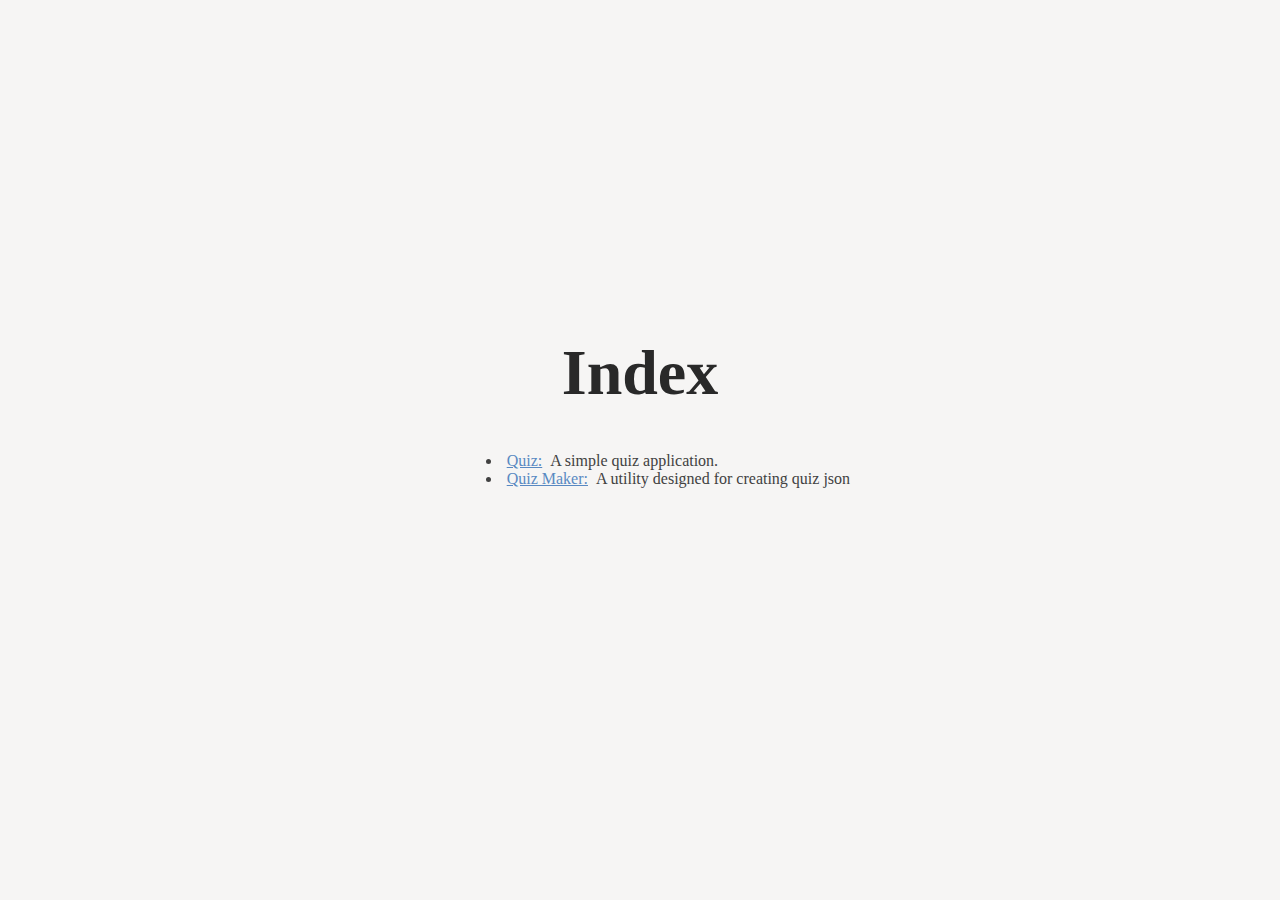
==== index.html @ 3478485b "Create the site" ====
<!-- Author: Vardhan Patil (DitherWither) -->


<!DOCTYPE html>
<html lang="en">

<head>
    <meta charset="UTF-8">
    <meta http-equiv="X-UA-Compatible" content="IE=edge">
    <meta name="viewport" content="width=device-width, initial-scale=1.0">
    <link rel="icon" href="/favicon.svg">
    <link rel="stylesheet" href="styles/app.css">
    <title>Quiz application</title>
</head>

<body>
    <div class="container">
        <div id="quiz-display">
            <h1>Index</h1>
            <ul>
                <li><a href="quiz.html">Quiz:</a> A simple quiz application.</li>
                <li><a href="quiz-maker.html">Quiz Maker:</a> A utility designed for creating quiz json</li>
            </ul>

        </div>
    </div>
</body>

</html>
---- styles/app.css ----
/* Author: Vardhan Patil(DitherWither) */


*,
*::before,
*::after {
  font-size: 12pt;
}

body {
  margin: 1rem;
  height: 100%;
  background-color: #F6F5F4;
  color: #414141;
}

h1,
h2,
h3,
h4,
h5,
h6 {
  text-align: center;
}

h1 {
  font-family: "Nimbus Roman", 'Times New Roman', Times, serif;
  font-size: 4rem;
  color: #292929;
}

h2 {
  font-size: 2rem;
}

h3 {
  font-size: 1.5rem;
  color: #292929;
}

.round-button {
  background-color: #414141;
  font-size: 2rem;
  padding: 0rem 1rem;
  border-radius: 3rem;
}

button, .file-input-label {
  margin-left: 1rem;
  margin-right: 1rem;
  border-radius: 3rem;
  padding: 1rem;
  border: 0px;
  padding-left: 2rem;
  padding-right: 2rem;
  font-size: large;
  font-weight: bolder;
  color: white;
  background: linear-gradient(#0000, rgb(0 0 0/40%)) top/100% 800%;
  transition: all 0.3s ease-in-out;

}

button:hover, .file-input-label:hover {
  background-position: bottom;
}


div.container {
  display: flex;
  align-items: center;
  justify-content: center;
  height: 85vh;
}

input {
  margin-right: 1rem;
  margin-top: 0.4rem;
}

a {
  color: #5989C2;
  margin: 0.3rem;
}

ul {
  margin-left: 2rem;
}

label {
  font-weight: 500;
}

.primary-button {
  background-color: #3584E4;

}

.green-button {
  background-color: #28A36B;
}



.buttons-display {
  margin-top: 2rem;
  display: flex;
  flex-direction: row;
  justify-content: center;
  align-items: center;
}
.empty-space {
  padding: 0rem 3rem;
}

input[type=text], input[type=number] {
  border-radius: 1rem;
  padding: 0.3rem 1rem;
  border-style: solid;
}
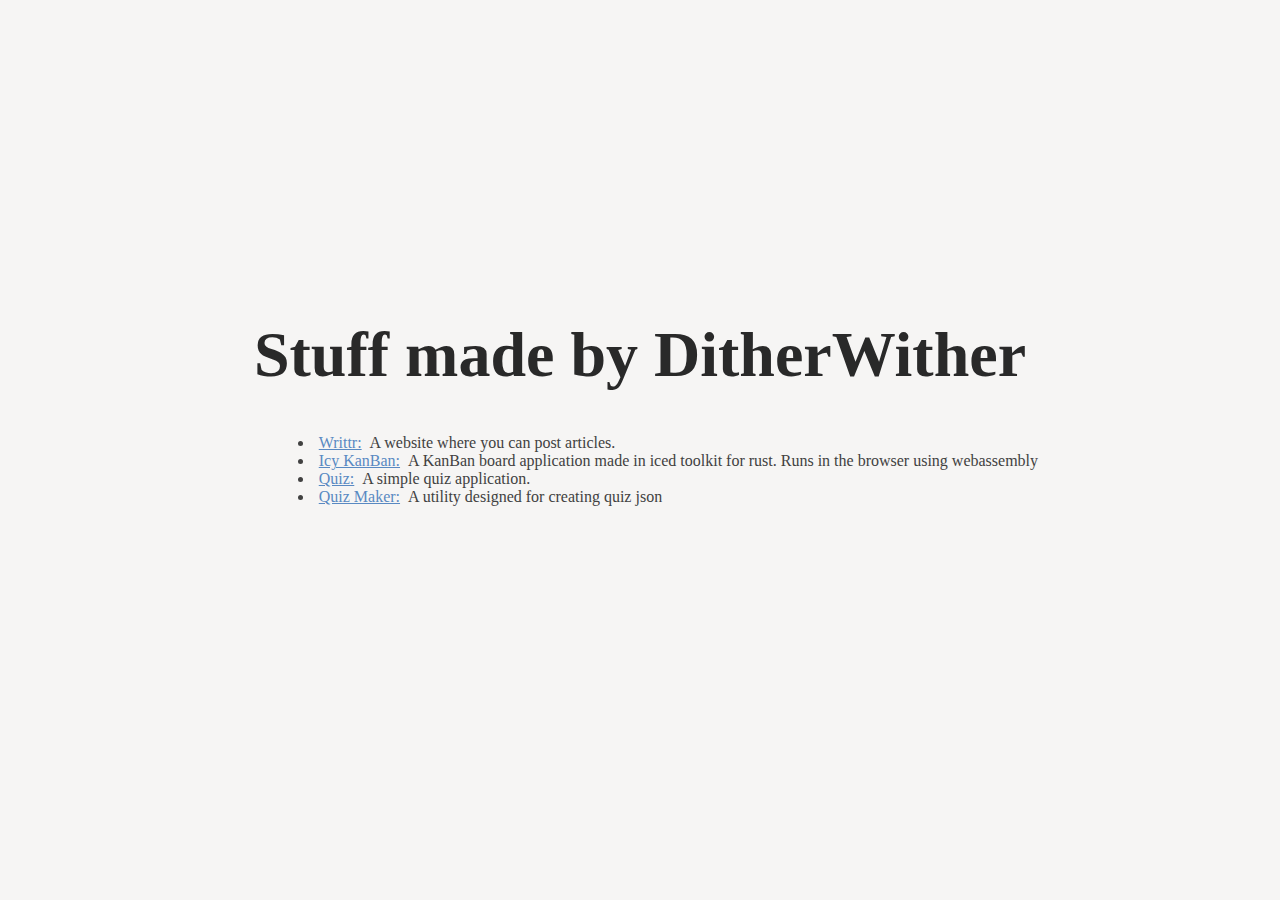
==== commit 803c262a: "Add Writtr and Icy Kanban to the index" ====
--- a/index.html
+++ b/index.html
@@ -10,14 +10,17 @@
     <meta name="viewport" content="width=device-width, initial-scale=1.0">
     <link rel="icon" href="/favicon.svg">
     <link rel="stylesheet" href="styles/app.css">
-    <title>Quiz application</title>
+    <title>DitherWither's homepage</title>
 </head>
 
 <body>
     <div class="container">
         <div id="quiz-display">
-            <h1>Index</h1>
+            <h1>Stuff made by DitherWither</h1>
             <ul>
+                <li><a href="https://writtr.web.app">Writtr:</a> A website where you can post articles.</li>
+                <li><a href="https://DitherWither.github.io/icy-kanban/">Icy KanBan:</a> A KanBan board application made
+                    in iced toolkit for rust. Runs in the browser using webassembly</li>
                 <li><a href="quiz.html">Quiz:</a> A simple quiz application.</li>
                 <li><a href="quiz-maker.html">Quiz Maker:</a> A utility designed for creating quiz json</li>
             </ul>
--- a/styles/app.css
+++ b/styles/app.css
@@ -13,6 +13,8 @@
   background-color: #F6F5F4;
   color: #414141;
 }
+
+
 
 h1,
 h2,
@@ -38,6 +40,10 @@
   color: #292929;
 }
 
+.mobile-only {
+  display: none;
+}
+
 .round-button {
   background-color: #414141;
   font-size: 2rem;
@@ -45,7 +51,8 @@
   border-radius: 3rem;
 }
 
-button, .file-input-label {
+button,
+.file-input-label {
   margin-left: 1rem;
   margin-right: 1rem;
   border-radius: 3rem;
@@ -61,7 +68,8 @@
 
 }
 
-button:hover, .file-input-label:hover {
+button:hover,
+.file-input-label:hover {
   background-position: bottom;
 }
 
@@ -109,12 +117,36 @@
   justify-content: center;
   align-items: center;
 }
+
+@media only screen and (max-width: 600px) {
+  .buttons-display {
+    flex-direction: column;
+  }
+
+  .side-by-side-flex-mobile {
+    flex-direction: row;
+  }
+
+  .buttons-display button {
+    margin-top: 1rem;
+    margin-bottom: 1rem;
+  }
+  body {
+    margin: 2rem;
+  }
+  .mobile-only {
+    display: block
+  }
+}
+
 .empty-space {
   padding: 0rem 3rem;
 }
 
-input[type=text], input[type=number] {
+input[type=text],
+input[type=number] {
   border-radius: 1rem;
   padding: 0.3rem 1rem;
   border-style: solid;
-}
+
+}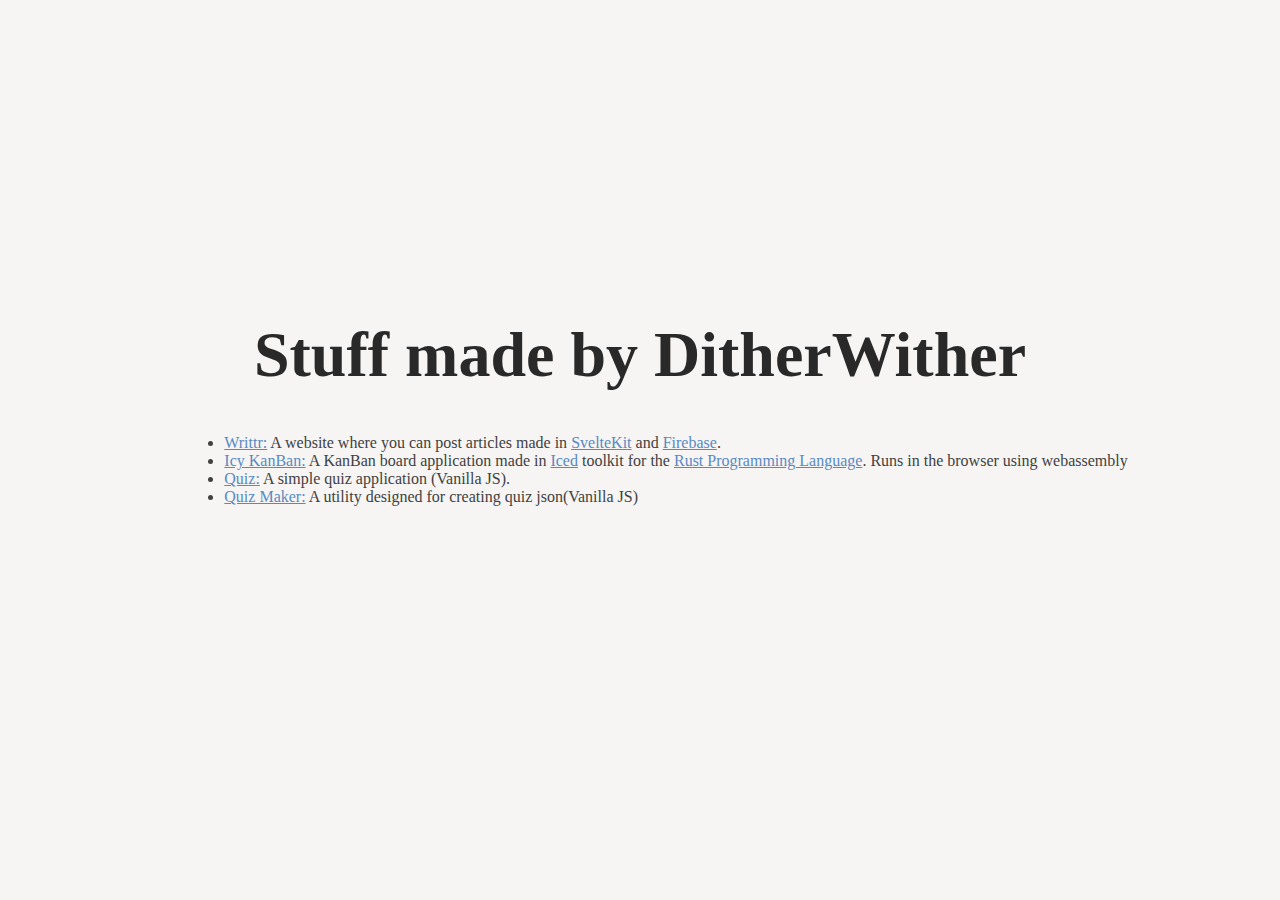
==== commit 1f524d10: "Tweaked the index to add hyperlinks to tools used" ====
--- a/index.html
+++ b/index.html
@@ -18,11 +18,11 @@
         <div id="quiz-display">
             <h1>Stuff made by DitherWither</h1>
             <ul>
-                <li><a href="https://writtr.web.app">Writtr:</a> A website where you can post articles.</li>
+                <li><a href="https://writtr.web.app">Writtr:</a> A website where you can post articles made in <a href="https://kit.svelte.dev">SvelteKit</a> and <a href="https://firebase.google.com/">Firebase</a>.</li>
                 <li><a href="https://DitherWither.github.io/icy-kanban/">Icy KanBan:</a> A KanBan board application made
-                    in iced toolkit for rust. Runs in the browser using webassembly</li>
-                <li><a href="quiz.html">Quiz:</a> A simple quiz application.</li>
-                <li><a href="quiz-maker.html">Quiz Maker:</a> A utility designed for creating quiz json</li>
+                    in <a href="https://iced.rs/">Iced</a> toolkit for the <a href="https://www.rust-lang.org/">Rust Programming Language</a>. Runs in the browser using webassembly</li>
+                <li><a href="quiz.html">Quiz:</a> A simple quiz application (Vanilla JS).</li>
+                <li><a href="quiz-maker.html">Quiz Maker:</a> A utility designed for creating quiz json(Vanilla JS)</li>
             </ul>
 
         </div>
--- a/styles/app.css
+++ b/styles/app.css
@@ -88,7 +88,6 @@
 
 a {
   color: #5989C2;
-  margin: 0.3rem;
 }
 
 ul {
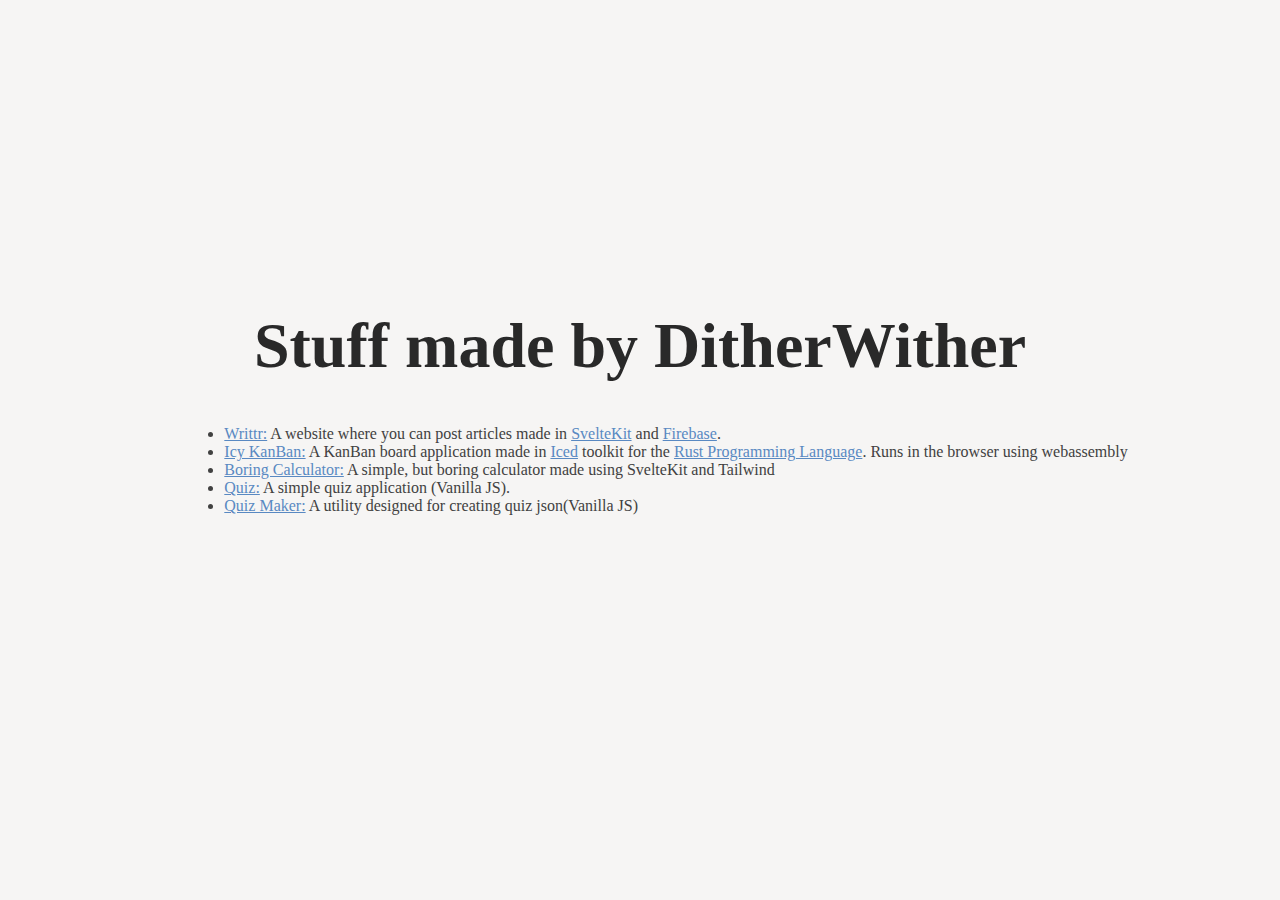
==== commit 34093cd5: "Add Calculator to list" ====
--- a/index.html
+++ b/index.html
@@ -21,6 +21,7 @@
                 <li><a href="https://writtr.web.app">Writtr:</a> A website where you can post articles made in <a href="https://kit.svelte.dev">SvelteKit</a> and <a href="https://firebase.google.com/">Firebase</a>.</li>
                 <li><a href="https://DitherWither.github.io/icy-kanban/">Icy KanBan:</a> A KanBan board application made
                     in <a href="https://iced.rs/">Iced</a> toolkit for the <a href="https://www.rust-lang.org/">Rust Programming Language</a>. Runs in the browser using webassembly</li>
+                <li><a href="https://ditherwither.github.io/boring-calculator/">Boring Calculator:</a> A simple, but boring calculator made using SvelteKit and Tailwind</li>
                 <li><a href="quiz.html">Quiz:</a> A simple quiz application (Vanilla JS).</li>
                 <li><a href="quiz-maker.html">Quiz Maker:</a> A utility designed for creating quiz json(Vanilla JS)</li>
             </ul>
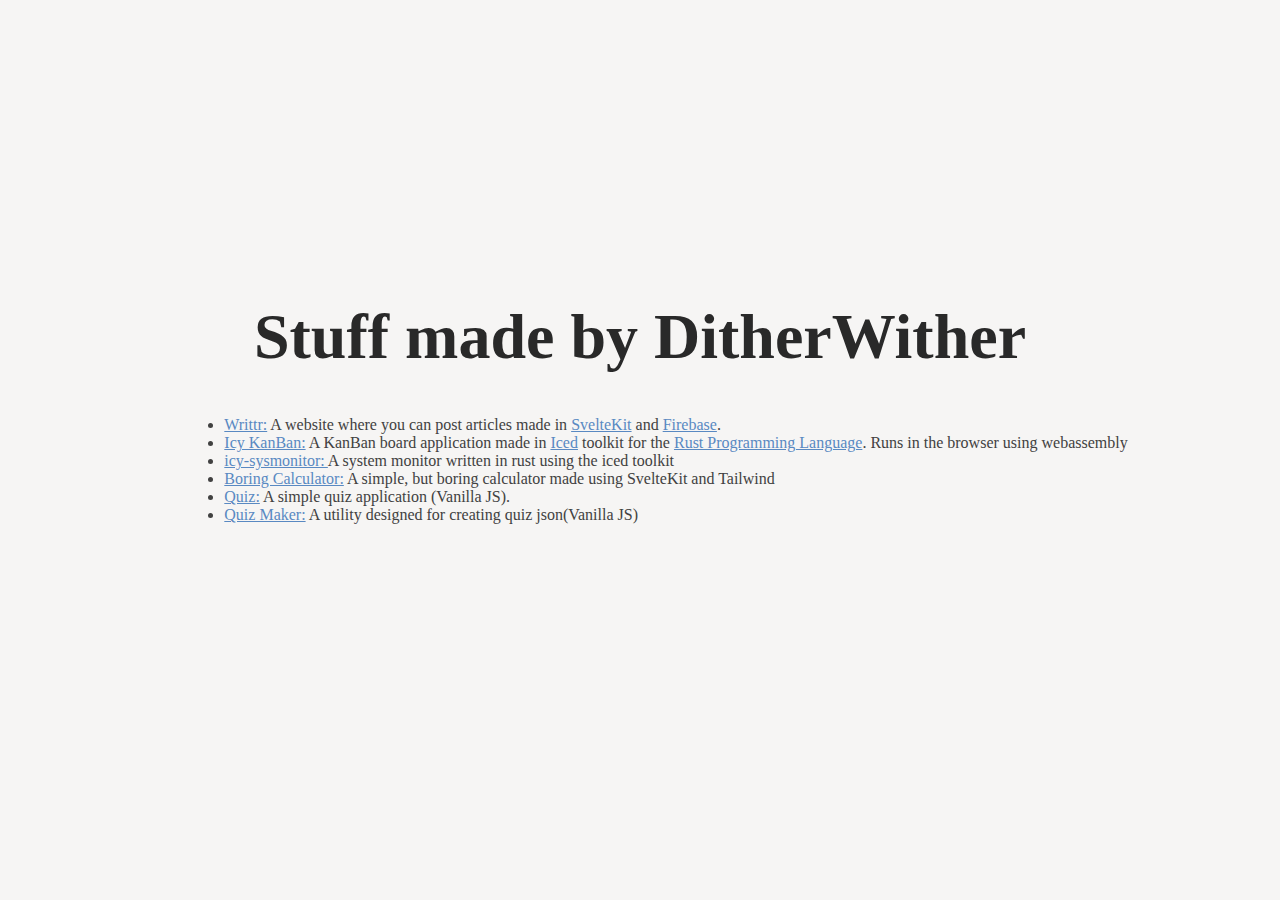
==== commit f0e5caef: "Add icy-sysmonitor to the list" ====
--- a/index.html
+++ b/index.html
@@ -18,11 +18,22 @@
         <div id="quiz-display">
             <h1>Stuff made by DitherWither</h1>
             <ul>
-                <li><a href="https://writtr.web.app">Writtr:</a> A website where you can post articles made in <a href="https://kit.svelte.dev">SvelteKit</a> and <a href="https://firebase.google.com/">Firebase</a>.</li>
+                <li><a href="https://writtr.web.app">Writtr:</a> A website where you can post articles made in <a
+                        href="https://kit.svelte.dev">SvelteKit</a> and <a
+                        href="https://firebase.google.com/">Firebase</a>.</li>
+
                 <li><a href="https://DitherWither.github.io/icy-kanban/">Icy KanBan:</a> A KanBan board application made
-                    in <a href="https://iced.rs/">Iced</a> toolkit for the <a href="https://www.rust-lang.org/">Rust Programming Language</a>. Runs in the browser using webassembly</li>
-                <li><a href="https://ditherwither.github.io/boring-calculator/">Boring Calculator:</a> A simple, but boring calculator made using SvelteKit and Tailwind</li>
+                    in <a href="https://iced.rs/">Iced</a> toolkit for the <a href="https://www.rust-lang.org/">Rust
+                        Programming Language</a>. Runs in the browser using webassembly</li>
+
+                <li><a href="https://ditherwither.github.io/icy-sysmonitor/">icy-sysmonitor: </a>A system monitor written in rust using
+                    the iced toolkit </li>
+
+                <li><a href="https://ditherwither.github.io/boring-calculator/">Boring Calculator:</a> A simple, but
+                    boring calculator made using SvelteKit and Tailwind</li>
+
                 <li><a href="quiz.html">Quiz:</a> A simple quiz application (Vanilla JS).</li>
+
                 <li><a href="quiz-maker.html">Quiz Maker:</a> A utility designed for creating quiz json(Vanilla JS)</li>
             </ul>
 
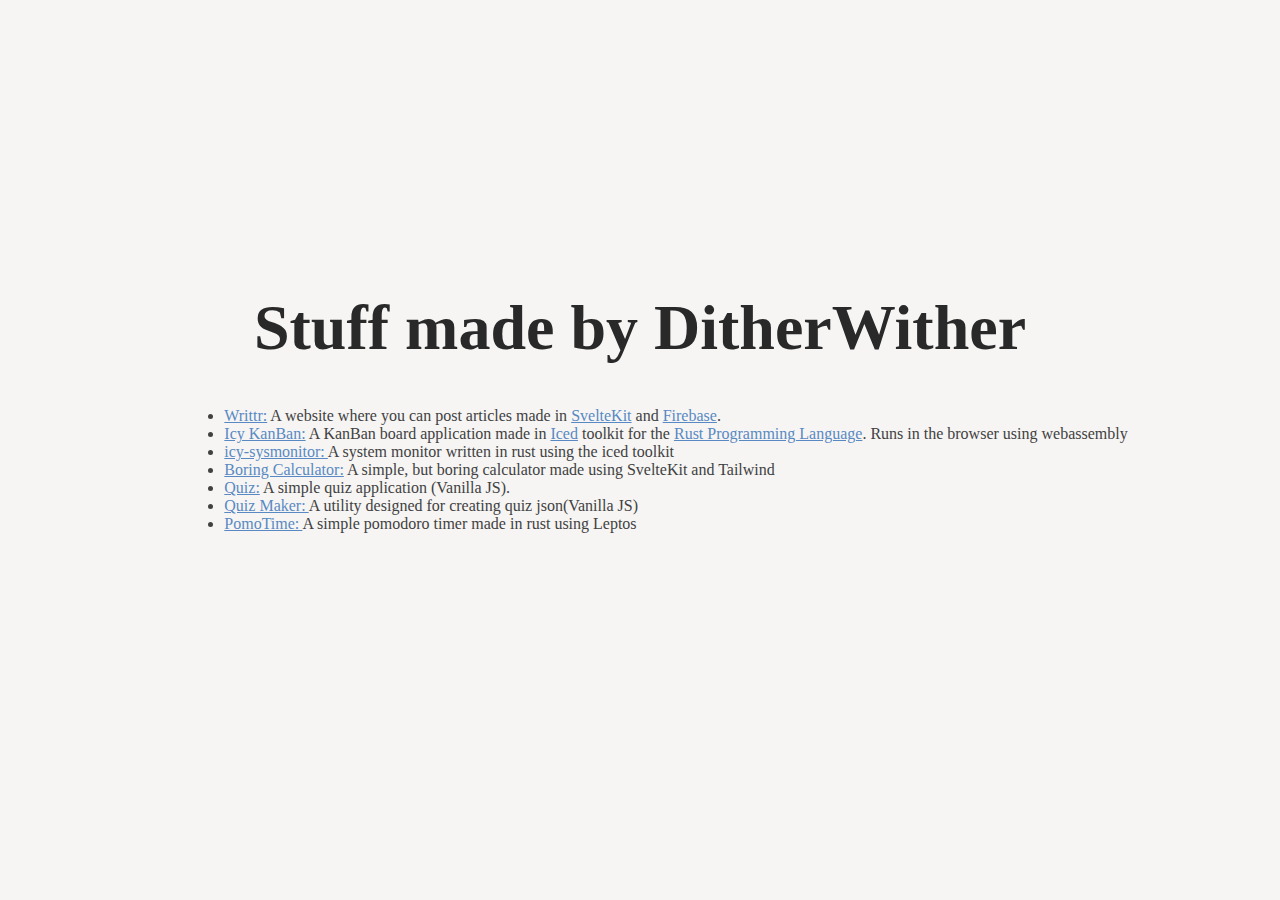
==== commit d2e1239d: "Add Pomotime to the list" ====
--- a/index.html
+++ b/index.html
@@ -26,7 +26,8 @@
                     in <a href="https://iced.rs/">Iced</a> toolkit for the <a href="https://www.rust-lang.org/">Rust
                         Programming Language</a>. Runs in the browser using webassembly</li>
 
-                <li><a href="https://ditherwither.github.io/icy-sysmonitor/">icy-sysmonitor: </a>A system monitor written in rust using
+                <li><a href="https://ditherwither.github.io/icy-sysmonitor/">icy-sysmonitor: </a>A system monitor
+                    written in rust using
                     the iced toolkit </li>
 
                 <li><a href="https://ditherwither.github.io/boring-calculator/">Boring Calculator:</a> A simple, but
@@ -34,7 +35,9 @@
 
                 <li><a href="quiz.html">Quiz:</a> A simple quiz application (Vanilla JS).</li>
 
-                <li><a href="quiz-maker.html">Quiz Maker:</a> A utility designed for creating quiz json(Vanilla JS)</li>
+                <li><a href="quiz-maker.html">Quiz Maker: </a> A utility designed for creating quiz json(Vanilla JS)</li>
+                <li><a href="https://ditherwither.github.io/pomotime">PomoTime: </a>A simple pomodoro timer made in rust using
+                    Leptos</li>
             </ul>
 
         </div>
